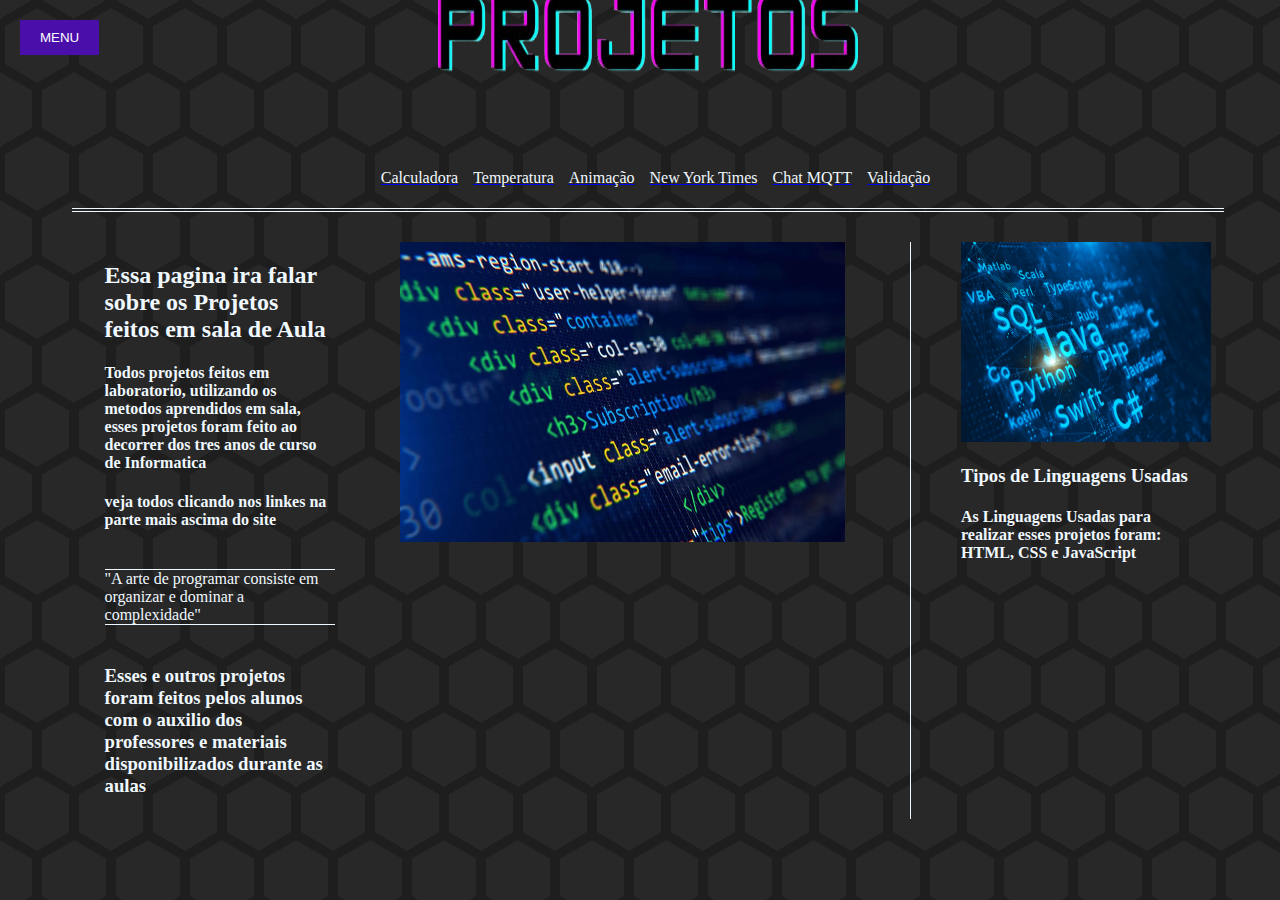
==== index.html @ 0ace808d "Projetos" ====
<!DOCTYPE html>
<html lang="pt-BR">

<head>
  <meta charset="UTF-8">
  <meta http-equiv="X-UA-Compatible" content="IE=edge">
  <meta name="viewport" content="width=device-width, initial-scale=1.0">
  <title>Portifólio</title>
  <link rel="stylesheet" href="style.css">
  <script src="script.js" defer></script>

</head>

<body>
  <div class="pai">
    <div class="jorge2">
      <div class="douglas"><br> </div>
      <div class="douglas2"><img src="project.png" alt="" class="TNYT"></div>
      <div class="douglas"></div>
    </div>
    <div class="jorge3">
      <a href="./projetos/projeto3/index.html">
        <div class="jorginho">Calculadora</div>
      </a>
      <a href="./projetos/projeto2/index.html">
        <div class="jorginho">Temperatura</div>
      </a>
      <a href="./projetos/projeto4/index.html">
        <div class="jorginho">Animação</div>
      </a>
      <a href="./projetos/projeto1/index.html">
        <div class="jorginho">New York Times</div>
      </a>
      <a href="./projetos/projeto5/index.html">
        <div class="jorginho">Chat MQTT</div>
      </a>
      <a href="./projetos/projeto6/index.html">
        <div class="jorginho">Validação</div>
      </a>
    </div>
  </div>
  <div class="noticias">
    <div class="noticia1">
      <div class="mininot">
        <h2>Essa pagina ira falar sobre os Projetos feitos em sala de Aula
        </h2>
        <h4>Todos projetos feitos em laboratorio, utilizando os metodos aprendidos em sala, esses projetos foram
          feito ao decorrer dos tres anos de curso de Informatica</h4>
        <h4 class="h44">veja todos clicando nos linkes na parte mais ascima do site</h4><br>
      </div>
      <div class="mininot2">"A arte de programar consiste em organizar e dominar a complexidade"</div>
      <div class="mininot3">
        <h3><br>Esses e outros projetos foram feitos pelos alunos com o auxilio dos professores e materiais
          disponibilizados durante as aulas</h2>
          <h4></h4>
      </div>
    </div>
    <div class="noticia2"><img src="imagem2.jpg" alt="" class="tank"></div>
    <div class="noticia3"><img src="imagem1.jpeg" alt="" class="vcc">
      <div class="mininot">
        <h3>Tipos de Linguagens Usadas</h3>
        <h4>As Linguagens Usadas para realizar esses projetos foram: HTML, CSS e JavaScript</h4>
      </div>
    </div>
  </div>
  <div>

    <button id="toggleButton">MENU</button>
    <nav id="sidebar">
      <ul>
        <div class="input">
          <button class="value">
            <svg data-name="Layer 2" xmlns="http://www.w3.org/2000/svg" viewBox="0 0 16 16">
              <path
                d="m1.5 13v1a.5.5 0 0 0 .3379.4731 18.9718 18.9718 0 0 0 6.1621 1.0269 18.9629 18.9629 0 0 0 6.1621-1.0269.5.5 0 0 0 .3379-.4731v-1a6.5083 6.5083 0 0 0 -4.461-6.1676 3.5 3.5 0 1 0 -4.078 0 6.5083 6.5083 0 0 0 -4.461 6.1676zm4-9a2.5 2.5 0 1 1 2.5 2.5 2.5026 2.5026 0 0 1 -2.5-2.5zm2.5 3.5a5.5066 5.5066 0 0 1 5.5 5.5v.6392a18.08 18.08 0 0 1 -11 0v-.6392a5.5066 5.5066 0 0 1 5.5-5.5z"
                fill="#7D8590"></path>
            </svg>
            <a href="./menu/eu.html">
              Feito Por:
            </a>
          </button>
         
      </ul>
    </nav>
  </div>
  </div>

  <script src="script.js"></script>
</body>

</html>
---- style.css ----
body{
  display: flex;
  flex-direction: column;
  align-items: center;
  align-content: center;
  justify-content: center;
  justify-items: center;
  width: 100%;
  height: 100%;
  color: aliceblue;
  --s: 37px; /* control the size */

  --c: #0000, #282828 0.5deg 119.5deg, #0000 120deg;
  --g1: conic-gradient(from 60deg at 56.25% calc(425% / 6), var(--c));
  --g2: conic-gradient(from 180deg at 43.75% calc(425% / 6), var(--c));
  --g3: conic-gradient(from -60deg at 50% calc(175% / 12), var(--c));
  background: var(--g1), var(--g1) var(--s) calc(1.73 * var(--s)), var(--g2),
    var(--g2) var(--s) calc(1.73 * var(--s)), var(--g3) var(--s) 0,
    var(--g3) 0 calc(1.73 * var(--s)) #1e1e1e;
  background-size: calc(2 * var(--s)) calc(3.46 * var(--s));
}


.pai{
  width: 90%;
  height: 200px;
  display: flex;
  flex-direction: column;
  border: solid 0.7px;
  border-color: aliceblue;
  border-right: 0px;
  border-left: 0px;
  border-top: 0px;
  margin-bottom: 2px;

}

.noticias{
  width: 90%;
  height: 100%;
  display: flex;
  flex-direction: row;
  justify-content: space-around;
  border: solid 0.7px;
  border-color: aliceblue;
  padding-top: 30px;
  border-right: 0px;
  border-left: 0px;
  border-bottom: 0px;
  padding-bottom: 10px;
}

.tank{
  width: 445px;
  height: 300px;
}

.vcc{
  width: 250px;
  height: 200px;
}

.jorge{
  width: 100%;
  height: 30px;
  display: flex;
  justify-content: space-between;
  align-content: center;  
}

.jorge2{
  width: 100%;
  height: 70%;
  margin-right: 25px;
  display: flex;
  justify-content: space-between;
  align-content: center;
  justify-items: center;
  align-items: center; 
}

.jorge3{
  width: 100%;
  height: 30%;
  display: flex;
  justify-content: center;
  justify-items: center;
  align-content: center;
  align-items: center;  
  border-color: aliceblue;
}

.noticia1{
  width: 20%;
}

.noticia3{
  width: 20%;
  padding-left: 50px;
  border: solid 0.5px;
  border-color: aliceblue;
  border-right: 0px;
  border-top: 0px;
  border-bottom: 0px;
}

.douglas , .da{
  width: 30%;
  display: flex;
  flex-direction: row;
}

.iconpesq{
  width: 18px;
  height: 18px;
  display: flex;
  flex-direction: row;
}

.douglass{
  width: 30%;
  flex-direction: row;
  display: flex;
  justify-content: space-around;
}

.douglas1{
  height: 30%;
  display: flex;
  font-size: 12px;
  text-align: center;
  justify-content: center;
  justify-items: center;
  align-content: center;
  align-items: center;
}

.douglas2{
  display: flex;
  text-align: center;
  justify-content: center;
  justify-items: center;
  align-content: center;
  align-items: center;
}

.mininot2{
  border: solid 0.5px;
  border-color: aliceblue;
  border-right: 0px;
  border-left: 0px;

}

.mininot , .mininot2 , .mininot3 :hover{
  cursor: pointer;
}

h2 , h4{
  text-decoration: none;
}

.h44{
  font-weight: bold;
}

.butao{
  background-color: #567B95;
  text-align: center;
  color: white;
  font-weight: bold;
}

.bootao{
  display: flex;
  justify-content: center;
  justify-items: center;
  align-content: center;
  align-items: center; 
  text-align: center;
  border: none;
  background-color: #ffff;
}

.bootao:hover{
  cursor: pointer;
}

.pedro{
  font-size: 10px;
  margin: 2px;
  margin-right: 5px;
}

.pedro2{
  font-size: 10px;
  margin: 2px;
  margin-right: 5px;
  font-weight: bold;
}

.jorginho{
  margin-left: 15px;
  color: aliceblue;
}

.jorginho:hover{
  cursor: pointer;
}

.TNYT{
  width: 450px;
  height: 450px;
}

.TNYT:hover{
  cursor: text;
}
aside {
  display: none;
  transition: 0.5s ease-in-out;
  width: 0px;
  height: 120vh;
  background: rgb(255, 255, 255);
  position: fixed;
  top: 0px;
  left: 0px;
  display: flex;
  flex-direction: column;

}

.as{
  width: 30px;
  height: 30px;
  background: none;
  border: none;

}
.da{
  display: none;
}
.per{
  display: none;
}
.noticia3re{
  display: none;
}
.escod{
  display: none;
}
.as{
  display: none;
}
.pess{
  display: none;
}
.tatu {
  font-family: Arial, sans-serif;
  margin: 0;
  padding: 0;
}

#sidebar {
  height: 100%;
  width: 250px; /* Defina a largura inicial do menu lateral */
  position: fixed;
  top: 0;
  left: -250px; /* Esconda o menu lateral */
  background-color: #3800d3;
  overflow-x: hidden;
  transition: 0.5s;
  padding-top: 60px;
  background-image: radial-gradient(black 55%, #0000),
  /* radial-gradient(black 55%, #0000), */
    linear-gradient(
      135deg,
      red,
      orange,
      yellow,
      lime,
      cyan,
      blue,
      indigo,
      deeppink
    );
background-size: 100% 0.5%, contain;
/* background-blend-mode: hard-light; */
/* background-position: 0 0, 1em 1em, 0 0; */
}

#sidebar.active {
  left: 0; /* Mostra o menu lateral quando a classe .active é adicionada */
}

#sidebar ul {
  list-style-type: none;
  padding: 0;
}

#sidebar ul li {
  padding: 10px;
  text-align: center;
}

#sidebar ul li a {
  text-decoration: none;
  color: white;
  display: block;
  transition: 0.3s;
}

#sidebar ul li a:hover {
  background-color: #555;
}

#toggleButton {
  position: fixed;
  top: 20px;
  left: 20px;
  z-index: 999;
  background-color: #4a0eaa; /* Cor do botão */
  color: white;
  padding: 10px 20px;
  border: none;
  cursor: pointer;
  
  
}
.input {
  display: flex;
  flex-direction: column;
  width: 200px;
  background-color: #7c09db;
  justify-content: center;
  border-radius: 10px;
  transition: 1s;
  padding: 10px;
  overflow: hidden;
  color: aliceblue;
}

.value {
  font-size: 15px;
  background-color: transparent;
  border: none;
  padding: 10px;
  color: white;
  display: flex;
  position: relative;
  gap: 5px;
  cursor: pointer;
  border-radius: 10px;
  transition: 1s;
  box-sizing: border-box;
}

.value:not(:active):hover,
.value:focus {
  display: flex;
  box-sizing: border-box;
  border: 2px solid #1a1f24;
  color: #637185;
}

.value:focus,
.value:active {
  background-color: #1a1f24;
  outline: none;
  margin-left: 17px;
}

.value::before {
  content: "";
  position: absolute;
  top: 5px;
  left: -15px;
  width: 5px;
  height: 80%;
  background-color: #2f81f7;
  border-radius: 5px;
  opacity: 0;
  transition: 1s;
}

.value:focus::before,
.value:active::before {
  opacity: 1;
}

.value svg {
  width: 20px;
}

.input:hover > :not(.value:hover) {
  transition: 300ms;
  filter: blur(1.5px);
  transform: scale(0.95, 0.95);
}

.value a{
  color: aliceblue !important;
}

@media screen and (max-width: 414px){
  .escod, .as, .pess{
      display: block;
  }
  aside{
      display: block;
      }
  .butao, .douglas, .jorge3 {
      display: none;
  }
  body{
      overflow-x: hidden ;
  }
  .pai{
      width: 100vw;
      height: 100px;
  }
  .da{
      display: block;
      display: flex;
      flex-direction: row;
      width: 100vw;
      justify-content: space-between;
      
  }
  .da p{
      font-size: 12px;
  }
  #da{
      align-items: center;
      height: 30px;
      background-color: lightgrey;

  }
  .jorge2{
      top: 0px;
      background-color: white;
      margin-right: -25px;
      display: flex;
      flex-direction: column;
      height: 50px;
      width: 100vw;
      position: fixed;
  }
  .jorge, .mininot3{
      display: none;
  }
  .douglas2 img{
      height: 30px;
      width: 270px;
  }
  #seve{
      color: rgb(112, 169, 189);
      width: 150px;
  }
  .aaa{
      display: flex;
      flex-direction: row;

  }
  .pai, .noticia3{
      border-bottom: none;
      border-left: none;
  }
  .noticias{
      border-top: none;
      flex-direction: column;
      width: 100%;
  }
  .noticia1{
      width: 100vw;
  }
  .noticias{
      padding-top: 0px;
      margin-top: -40px;
  }
  .noticia3{
      display: none;
  }
  .noticia3re{
      display: block;
      display: flex;
      flex-direction: column;
      width: 100vw;
      height: 650px;
      padding-top: 25px;
      padding-left: -250px;
      align-items: center;
  }
  .noticia3re .mininot{
      margin-left: -40px;
  }
  .as img{
      /* padding-top: 5px; */
      height: 30px;
      width: 30px;
  }
  h3, h4, h2{
      width: 375px;
  }
  .noticia2{
      padding-bottom: 25px;
      border-bottom: 2px black solid;
  }
  .noticia2 img{
      display: flex;
      align-items: center;
      width: 390px;
  }
  .per{
      
      display: block;
      height: 30px;
      width: 30px;
      right: 10px;
  }
  .escod{
      
      height: 100vh;
      display: flex;
      flex-direction: column;
      align-items: flex-start;
      overflow-x: hidden;
      justify-content: space-evenly;

  }
  .pess{
      align-self: center;
      display: flex;
      flex-direction: row;
      padding: -25px;
      height: 35px;
      margin-bottom: 30px;
  }
  .pess button{
      margin-left: 10px;
      width: 41px;
      height: 41px;
      border-radius: 5px;
      border: none;
      color: white;
      background-color: rgb(86, 123, 149);
  }
  
  .pess input{
      border: 1px solid;
      border-radius: 5px;
      width: 319px;
      height: 35px;
  }
  .jorginho{
      padding: -25px;
      border-bottom: 1px solid gray;
      width: 100vw;
  }
  .jorginho b{
      font-size: 30px;
  }
  .escod p{
      align-self: flex-end;
      margin-right: 30px;
      font-size: 30px;
  }
}
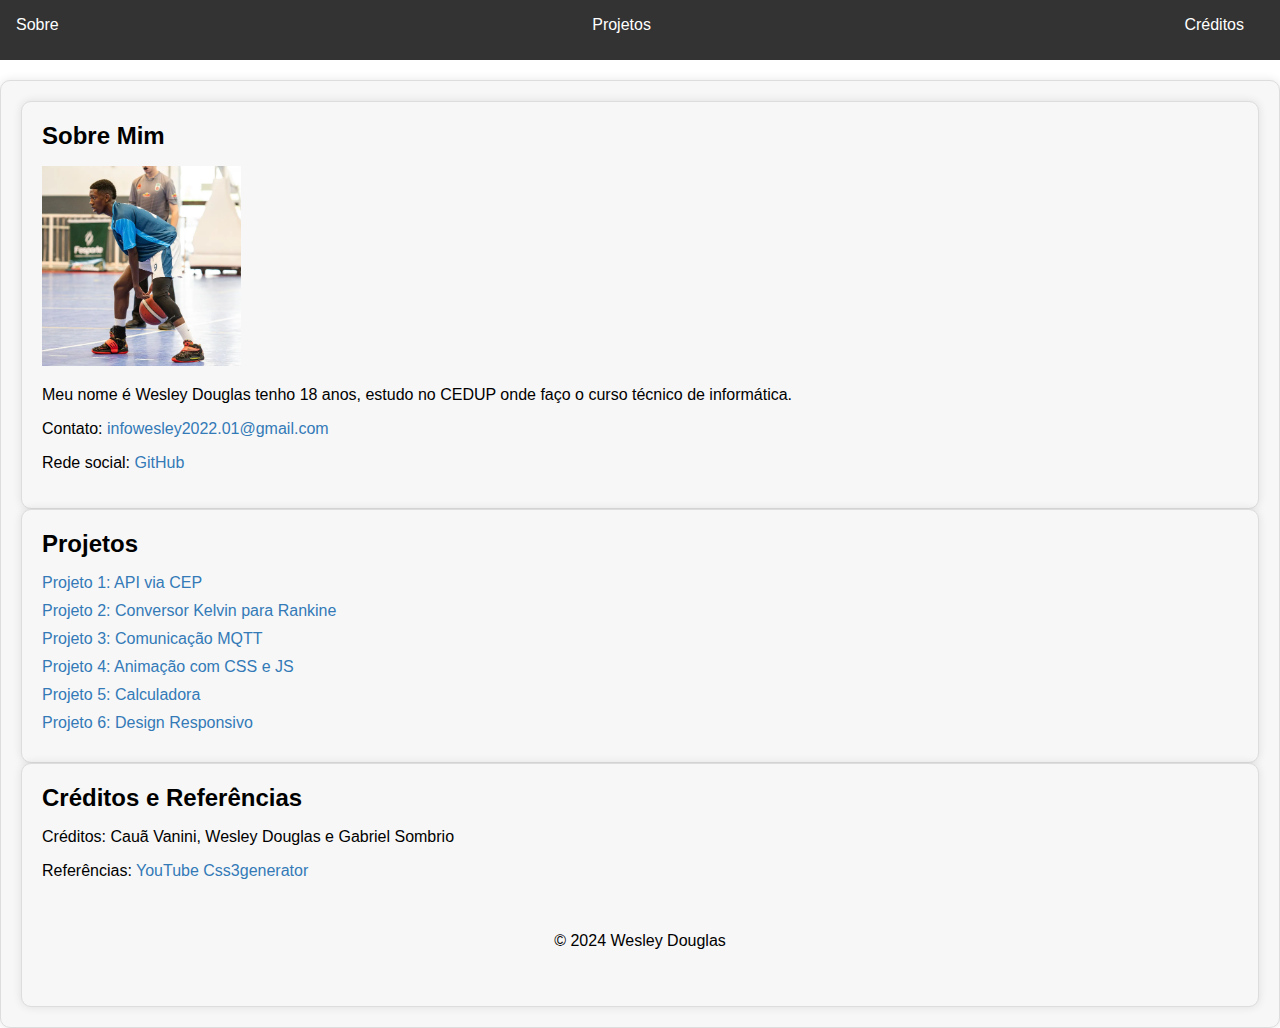
==== commit b4a687d8: "Sitenovo2" ====
--- a/index.html
+++ b/index.html
@@ -1,91 +1,51 @@
 <!DOCTYPE html>
 <html lang="pt-BR">
-
 <head>
-  <meta charset="UTF-8">
-  <meta http-equiv="X-UA-Compatible" content="IE=edge">
-  <meta name="viewport" content="width=device-width, initial-scale=1.0">
-  <title>Portifólio</title>
-  <link rel="stylesheet" href="style.css">
-  <script src="script.js" defer></script>
-
+    <meta charset="UTF-8">
+    <meta name="viewport" content="width=device-width, initial-scale=1.0">
+    <title>Página Pessoal</title>
+    <link rel="stylesheet" href="style.css">
 </head>
-
 <body>
-  <div class="pai">
-    <div class="jorge2">
-      <div class="douglas"><br> </div>
-      <div class="douglas2"><img src="project.png" alt="" class="TNYT"></div>
-      <div class="douglas"></div>
-    </div>
-    <div class="jorge3">
-      <a href="./projetos/projeto3/index.html">
-        <div class="jorginho">Calculadora</div>
-      </a>
-      <a href="./projetos/projeto2/index.html">
-        <div class="jorginho">Temperatura</div>
-      </a>
-      <a href="./projetos/projeto4/index.html">
-        <div class="jorginho">Animação</div>
-      </a>
-      <a href="./projetos/projeto1/index.html">
-        <div class="jorginho">New York Times</div>
-      </a>
-      <a href="./projetos/projeto5/index.html">
-        <div class="jorginho">Chat MQTT</div>
-      </a>
-      <a href="./projetos/projeto6/index.html">
-        <div class="jorginho">Validação</div>
-      </a>
-    </div>
-  </div>
-  <div class="noticias">
-    <div class="noticia1">
-      <div class="mininot">
-        <h2>Essa pagina ira falar sobre os Projetos feitos em sala de Aula
-        </h2>
-        <h4>Todos projetos feitos em laboratorio, utilizando os metodos aprendidos em sala, esses projetos foram
-          feito ao decorrer dos tres anos de curso de Informatica</h4>
-        <h4 class="h44">veja todos clicando nos linkes na parte mais ascima do site</h4><br>
-      </div>
-      <div class="mininot2">"A arte de programar consiste em organizar e dominar a complexidade"</div>
-      <div class="mininot3">
-        <h3><br>Esses e outros projetos foram feitos pelos alunos com o auxilio dos professores e materiais
-          disponibilizados durante as aulas</h2>
-          <h4></h4>
-      </div>
-    </div>
-    <div class="noticia2"><img src="imagem2.jpg" alt="" class="tank"></div>
-    <div class="noticia3"><img src="imagem1.jpeg" alt="" class="vcc">
-      <div class="mininot">
-        <h3>Tipos de Linguagens Usadas</h3>
-        <h4>As Linguagens Usadas para realizar esses projetos foram: HTML, CSS e JavaScript</h4>
-      </div>
-    </div>
-  </div>
-  <div>
-
-    <button id="toggleButton">MENU</button>
-    <nav id="sidebar">
-      <ul>
-        <div class="input">
-          <button class="value">
-            <svg data-name="Layer 2" xmlns="http://www.w3.org/2000/svg" viewBox="0 0 16 16">
-              <path
-                d="m1.5 13v1a.5.5 0 0 0 .3379.4731 18.9718 18.9718 0 0 0 6.1621 1.0269 18.9629 18.9629 0 0 0 6.1621-1.0269.5.5 0 0 0 .3379-.4731v-1a6.5083 6.5083 0 0 0 -4.461-6.1676 3.5 3.5 0 1 0 -4.078 0 6.5083 6.5083 0 0 0 -4.461 6.1676zm4-9a2.5 2.5 0 1 1 2.5 2.5 2.5026 2.5026 0 0 1 -2.5-2.5zm2.5 3.5a5.5066 5.5066 0 0 1 5.5 5.5v.6392a18.08 18.08 0 0 1 -11 0v-.6392a5.5066 5.5066 0 0 1 5.5-5.5z"
-                fill="#7D8590"></path>
-            </svg>
-            <a href="./menu/eu.html">
-              Feito Por:
-            </a>
-          </button>
-         
-      </ul>
-    </nav>
-  </div>
-  </div>
-
-  <script src="script.js"></script>
+    <header>
+        <nav>
+            <ul>
+                <li><a href="#inicio">Sobre</a></li>
+                <li><a href="#projetos">Projetos</a></li>
+                <li><a href="#Créditos e Referências">Créditos</a></li>
+            </ul>
+        </nav>
+    </header>
+    <main> <div id ="inicio"></div>
+        <section id="sobre">
+            <section id="sobre">
+            <h1>Sobre Mim</h1>
+            <img src="foto.PNG" alt="Foto minha" class="foto-perfil">
+            <p>Meu nome é Wesley Douglas tenho 18 anos, estudo no CEDUP onde faço o curso técnico de informática.</p>
+            <p>Contato: <a href="https://mail.google.com/mail/u/0/?tab=rm&ogbl#inbox?compose=CllgCJNvvckGbNWVHbWKpwFpKMcVtNLgHtqJRDQJqRvtkPFkVnPvhCRMSRCKRzCNNrqswNzZLdB" target="_blank">infowesley2022.01@gmail.com</a></p>
+            <p>Rede social: <a href="https://github.com/wesleyzada2782/" target="_blank">GitHub</a></p>
+        </section>
+        <section id="projetos">
+            <h1>Projetos</h1>
+            <ul>
+                <li><a href="https://wesleyzada2782.github.io/APIviaCEP/" target="_blank">Projeto 1: API via CEP</a></li>
+                <li><a href="https://wesleyzada2782.github.io/Conversor/" target="_blank">Projeto 2: Conversor Kelvin para Rankine</a></li>
+                <li><a href="https://wesleyzada2782.github.io/ConectaMQTT/" target="_blank">Projeto 3: Comunicação MQTT</a></li>
+                <li><a href="https://wesleyzada2782.github.io/Jquery/" target="_blank">Projeto 4: Animação com CSS e JS</a></li>
+                <li><a href="https://wesleyzada2782.github.io/Calculadora/" target="_blank">Projeto 5: Calculadora</a></li>
+                <li><a href="https://wesleyzada2782.github.io/NYtimes/" target="_blank">Projeto 6: Design Responsivo</a></li>
+            </ul>
+        </section>
+        <section id="Créditos e Referências">
+                <h1>Créditos e Referências</h1>
+                <p>Créditos: Cauã Vanini, Wesley Douglas e Gabriel Sombrio</p>
+                <p>Referências: <a href="https://www.youtube.com/@InteliogiaDev" target="_blank">YouTube <a href="https://css3generator.com/" target="_blank">Css3generator</a></a></p>
+            
+                    <footer style="display: flex; justify-content: center; align-items: center; height: 10vh;">
+                <p>&copy; 2024 Wesley Douglas</p>
+              </footer>
+        </section>
+    </main>
+    
 </body>
-
 </html>--- a/style.css
+++ b/style.css
@@ -1,568 +1,90 @@
-body{
-  display: flex;
-  flex-direction: column;
-  align-items: center;
-  align-content: center;
-  justify-content: center;
-  justify-items: center;
-  width: 100%;
-  height: 100%;
-  color: aliceblue;
-  --s: 37px; /* control the size */
-
-  --c: #0000, #282828 0.5deg 119.5deg, #0000 120deg;
-  --g1: conic-gradient(from 60deg at 56.25% calc(425% / 6), var(--c));
-  --g2: conic-gradient(from 180deg at 43.75% calc(425% / 6), var(--c));
-  --g3: conic-gradient(from -60deg at 50% calc(175% / 12), var(--c));
-  background: var(--g1), var(--g1) var(--s) calc(1.73 * var(--s)), var(--g2),
-    var(--g2) var(--s) calc(1.73 * var(--s)), var(--g3) var(--s) 0,
-    var(--g3) 0 calc(1.73 * var(--s)) #1e1e1e;
-  background-size: calc(2 * var(--s)) calc(3.46 * var(--s));
+body {
+    font-family: Arial, sans-serif;
+    margin: 0;
+    padding: 0;
 }
 
-
-.pai{
-  width: 90%;
-  height: 200px;
-  display: flex;
-  flex-direction: column;
-  border: solid 0.7px;
-  border-color: aliceblue;
-  border-right: 0px;
-  border-left: 0px;
-  border-top: 0px;
-  margin-bottom: 2px;
-
+header {
+    background-color: #333;
+    color: #fff;
+    padding: 1em;
+    text-align: center;
+    position: sticky;
+    top: 0px;
 }
 
-.noticias{
-  width: 90%;
-  height: 100%;
-  display: flex;
-  flex-direction: row;
-  justify-content: space-around;
-  border: solid 0.7px;
-  border-color: aliceblue;
-  padding-top: 30px;
-  border-right: 0px;
-  border-left: 0px;
-  border-bottom: 0px;
-  padding-bottom: 10px;
+nav ul {
+    list-style: none;
+    margin: 0;
+    padding: 0;
+    display: flex;
+    justify-content: space-between;
 }
 
-.tank{
-  width: 445px;
-  height: 300px;
+nav li {
+    margin-right: 20px;
 }
 
-.vcc{
-  width: 250px;
-  height: 200px;
+nav a {
+    color: #fff;
+    text-decoration: none;
 }
 
-.jorge{
-  width: 100%;
-  height: 30px;
-  display: flex;
-  justify-content: space-between;
-  align-content: center;  
+main {
+    display: grid;
+    grid-template-columns: 1fr;
+    grid-gap: 20px;
 }
 
-.jorge2{
-  width: 100%;
-  height: 70%;
-  margin-right: 25px;
-  display: flex;
-  justify-content: space-between;
-  align-content: center;
-  justify-items: center;
-  align-items: center; 
+section {
+    background-color: #f7f7f7;
+    padding: 20px;
+    border: 1px solid #ddd;
+    border-radius: 10px;
+    box-shadow: 0 0 10px rgba(0, 0, 0, 0.1);
 }
 
-.jorge3{
-  width: 100%;
-  height: 30%;
-  display: flex;
-  justify-content: center;
-  justify-items: center;
-  align-content: center;
-  align-items: center;  
-  border-color: aliceblue;
+h1 {
+    font-size: 24px;
+    margin-top: 0;
 }
 
-.noticia1{
-  width: 20%;
+ul {
+    list-style: none;
+    margin: 0;
+    padding: 0;
 }
 
-.noticia3{
-  width: 20%;
-  padding-left: 50px;
-  border: solid 0.5px;
-  border-color: aliceblue;
-  border-right: 0px;
-  border-top: 0px;
-  border-bottom: 0px;
+li {
+    margin-bottom: 10px;
 }
 
-.douglas , .da{
-  width: 30%;
-  display: flex;
-  flex-direction: row;
+a {
+    color: #337ab7;
+    text-decoration: none;
 }
 
-.iconpesq{
-  width: 18px;
-  height: 18px;
-  display: flex;
-  flex-direction: row;
+a:hover {
+    color: #23527c;
 }
 
-.douglass{
-  width: 30%;
-  flex-direction: row;
-  display: flex;
-  justify-content: space-around;
+/* Tema escuro */
+@media (prefers-color-scheme: dark) {
+    body {
+        background-color: #333;
+        color: #fff;
+    }
+    section {
+        background-color: #444;
+        border-color: #555;
+    }
+    a {
+        color: #fff;
+    }
+    a:hover {
+        color: #ccc;
+    }
 }
-
-.douglas1{
-  height: 30%;
-  display: flex;
-  font-size: 12px;
-  text-align: center;
-  justify-content: center;
-  justify-items: center;
-  align-content: center;
-  align-items: center;
+.foto-perfil{
+    height: 200px;
 }
-
-.douglas2{
-  display: flex;
-  text-align: center;
-  justify-content: center;
-  justify-items: center;
-  align-content: center;
-  align-items: center;
-}
-
-.mininot2{
-  border: solid 0.5px;
-  border-color: aliceblue;
-  border-right: 0px;
-  border-left: 0px;
-
-}
-
-.mininot , .mininot2 , .mininot3 :hover{
-  cursor: pointer;
-}
-
-h2 , h4{
-  text-decoration: none;
-}
-
-.h44{
-  font-weight: bold;
-}
-
-.butao{
-  background-color: #567B95;
-  text-align: center;
-  color: white;
-  font-weight: bold;
-}
-
-.bootao{
-  display: flex;
-  justify-content: center;
-  justify-items: center;
-  align-content: center;
-  align-items: center; 
-  text-align: center;
-  border: none;
-  background-color: #ffff;
-}
-
-.bootao:hover{
-  cursor: pointer;
-}
-
-.pedro{
-  font-size: 10px;
-  margin: 2px;
-  margin-right: 5px;
-}
-
-.pedro2{
-  font-size: 10px;
-  margin: 2px;
-  margin-right: 5px;
-  font-weight: bold;
-}
-
-.jorginho{
-  margin-left: 15px;
-  color: aliceblue;
-}
-
-.jorginho:hover{
-  cursor: pointer;
-}
-
-.TNYT{
-  width: 450px;
-  height: 450px;
-}
-
-.TNYT:hover{
-  cursor: text;
-}
-aside {
-  display: none;
-  transition: 0.5s ease-in-out;
-  width: 0px;
-  height: 120vh;
-  background: rgb(255, 255, 255);
-  position: fixed;
-  top: 0px;
-  left: 0px;
-  display: flex;
-  flex-direction: column;
-
-}
-
-.as{
-  width: 30px;
-  height: 30px;
-  background: none;
-  border: none;
-
-}
-.da{
-  display: none;
-}
-.per{
-  display: none;
-}
-.noticia3re{
-  display: none;
-}
-.escod{
-  display: none;
-}
-.as{
-  display: none;
-}
-.pess{
-  display: none;
-}
-.tatu {
-  font-family: Arial, sans-serif;
-  margin: 0;
-  padding: 0;
-}
-
-#sidebar {
-  height: 100%;
-  width: 250px; /* Defina a largura inicial do menu lateral */
-  position: fixed;
-  top: 0;
-  left: -250px; /* Esconda o menu lateral */
-  background-color: #3800d3;
-  overflow-x: hidden;
-  transition: 0.5s;
-  padding-top: 60px;
-  background-image: radial-gradient(black 55%, #0000),
-  /* radial-gradient(black 55%, #0000), */
-    linear-gradient(
-      135deg,
-      red,
-      orange,
-      yellow,
-      lime,
-      cyan,
-      blue,
-      indigo,
-      deeppink
-    );
-background-size: 100% 0.5%, contain;
-/* background-blend-mode: hard-light; */
-/* background-position: 0 0, 1em 1em, 0 0; */
-}
-
-#sidebar.active {
-  left: 0; /* Mostra o menu lateral quando a classe .active é adicionada */
-}
-
-#sidebar ul {
-  list-style-type: none;
-  padding: 0;
-}
-
-#sidebar ul li {
-  padding: 10px;
-  text-align: center;
-}
-
-#sidebar ul li a {
-  text-decoration: none;
-  color: white;
-  display: block;
-  transition: 0.3s;
-}
-
-#sidebar ul li a:hover {
-  background-color: #555;
-}
-
-#toggleButton {
-  position: fixed;
-  top: 20px;
-  left: 20px;
-  z-index: 999;
-  background-color: #4a0eaa; /* Cor do botão */
-  color: white;
-  padding: 10px 20px;
-  border: none;
-  cursor: pointer;
-  
-  
-}
-.input {
-  display: flex;
-  flex-direction: column;
-  width: 200px;
-  background-color: #7c09db;
-  justify-content: center;
-  border-radius: 10px;
-  transition: 1s;
-  padding: 10px;
-  overflow: hidden;
-  color: aliceblue;
-}
-
-.value {
-  font-size: 15px;
-  background-color: transparent;
-  border: none;
-  padding: 10px;
-  color: white;
-  display: flex;
-  position: relative;
-  gap: 5px;
-  cursor: pointer;
-  border-radius: 10px;
-  transition: 1s;
-  box-sizing: border-box;
-}
-
-.value:not(:active):hover,
-.value:focus {
-  display: flex;
-  box-sizing: border-box;
-  border: 2px solid #1a1f24;
-  color: #637185;
-}
-
-.value:focus,
-.value:active {
-  background-color: #1a1f24;
-  outline: none;
-  margin-left: 17px;
-}
-
-.value::before {
-  content: "";
-  position: absolute;
-  top: 5px;
-  left: -15px;
-  width: 5px;
-  height: 80%;
-  background-color: #2f81f7;
-  border-radius: 5px;
-  opacity: 0;
-  transition: 1s;
-}
-
-.value:focus::before,
-.value:active::before {
-  opacity: 1;
-}
-
-.value svg {
-  width: 20px;
-}
-
-.input:hover > :not(.value:hover) {
-  transition: 300ms;
-  filter: blur(1.5px);
-  transform: scale(0.95, 0.95);
-}
-
-.value a{
-  color: aliceblue !important;
-}
-
-@media screen and (max-width: 414px){
-  .escod, .as, .pess{
-      display: block;
-  }
-  aside{
-      display: block;
-      }
-  .butao, .douglas, .jorge3 {
-      display: none;
-  }
-  body{
-      overflow-x: hidden ;
-  }
-  .pai{
-      width: 100vw;
-      height: 100px;
-  }
-  .da{
-      display: block;
-      display: flex;
-      flex-direction: row;
-      width: 100vw;
-      justify-content: space-between;
-      
-  }
-  .da p{
-      font-size: 12px;
-  }
-  #da{
-      align-items: center;
-      height: 30px;
-      background-color: lightgrey;
-
-  }
-  .jorge2{
-      top: 0px;
-      background-color: white;
-      margin-right: -25px;
-      display: flex;
-      flex-direction: column;
-      height: 50px;
-      width: 100vw;
-      position: fixed;
-  }
-  .jorge, .mininot3{
-      display: none;
-  }
-  .douglas2 img{
-      height: 30px;
-      width: 270px;
-  }
-  #seve{
-      color: rgb(112, 169, 189);
-      width: 150px;
-  }
-  .aaa{
-      display: flex;
-      flex-direction: row;
-
-  }
-  .pai, .noticia3{
-      border-bottom: none;
-      border-left: none;
-  }
-  .noticias{
-      border-top: none;
-      flex-direction: column;
-      width: 100%;
-  }
-  .noticia1{
-      width: 100vw;
-  }
-  .noticias{
-      padding-top: 0px;
-      margin-top: -40px;
-  }
-  .noticia3{
-      display: none;
-  }
-  .noticia3re{
-      display: block;
-      display: flex;
-      flex-direction: column;
-      width: 100vw;
-      height: 650px;
-      padding-top: 25px;
-      padding-left: -250px;
-      align-items: center;
-  }
-  .noticia3re .mininot{
-      margin-left: -40px;
-  }
-  .as img{
-      /* padding-top: 5px; */
-      height: 30px;
-      width: 30px;
-  }
-  h3, h4, h2{
-      width: 375px;
-  }
-  .noticia2{
-      padding-bottom: 25px;
-      border-bottom: 2px black solid;
-  }
-  .noticia2 img{
-      display: flex;
-      align-items: center;
-      width: 390px;
-  }
-  .per{
-      
-      display: block;
-      height: 30px;
-      width: 30px;
-      right: 10px;
-  }
-  .escod{
-      
-      height: 100vh;
-      display: flex;
-      flex-direction: column;
-      align-items: flex-start;
-      overflow-x: hidden;
-      justify-content: space-evenly;
-
-  }
-  .pess{
-      align-self: center;
-      display: flex;
-      flex-direction: row;
-      padding: -25px;
-      height: 35px;
-      margin-bottom: 30px;
-  }
-  .pess button{
-      margin-left: 10px;
-      width: 41px;
-      height: 41px;
-      border-radius: 5px;
-      border: none;
-      color: white;
-      background-color: rgb(86, 123, 149);
-  }
-  
-  .pess input{
-      border: 1px solid;
-      border-radius: 5px;
-      width: 319px;
-      height: 35px;
-  }
-  .jorginho{
-      padding: -25px;
-      border-bottom: 1px solid gray;
-      width: 100vw;
-  }
-  .jorginho b{
-      font-size: 30px;
-  }
-  .escod p{
-      align-self: flex-end;
-      margin-right: 30px;
-      font-size: 30px;
-  }
-}